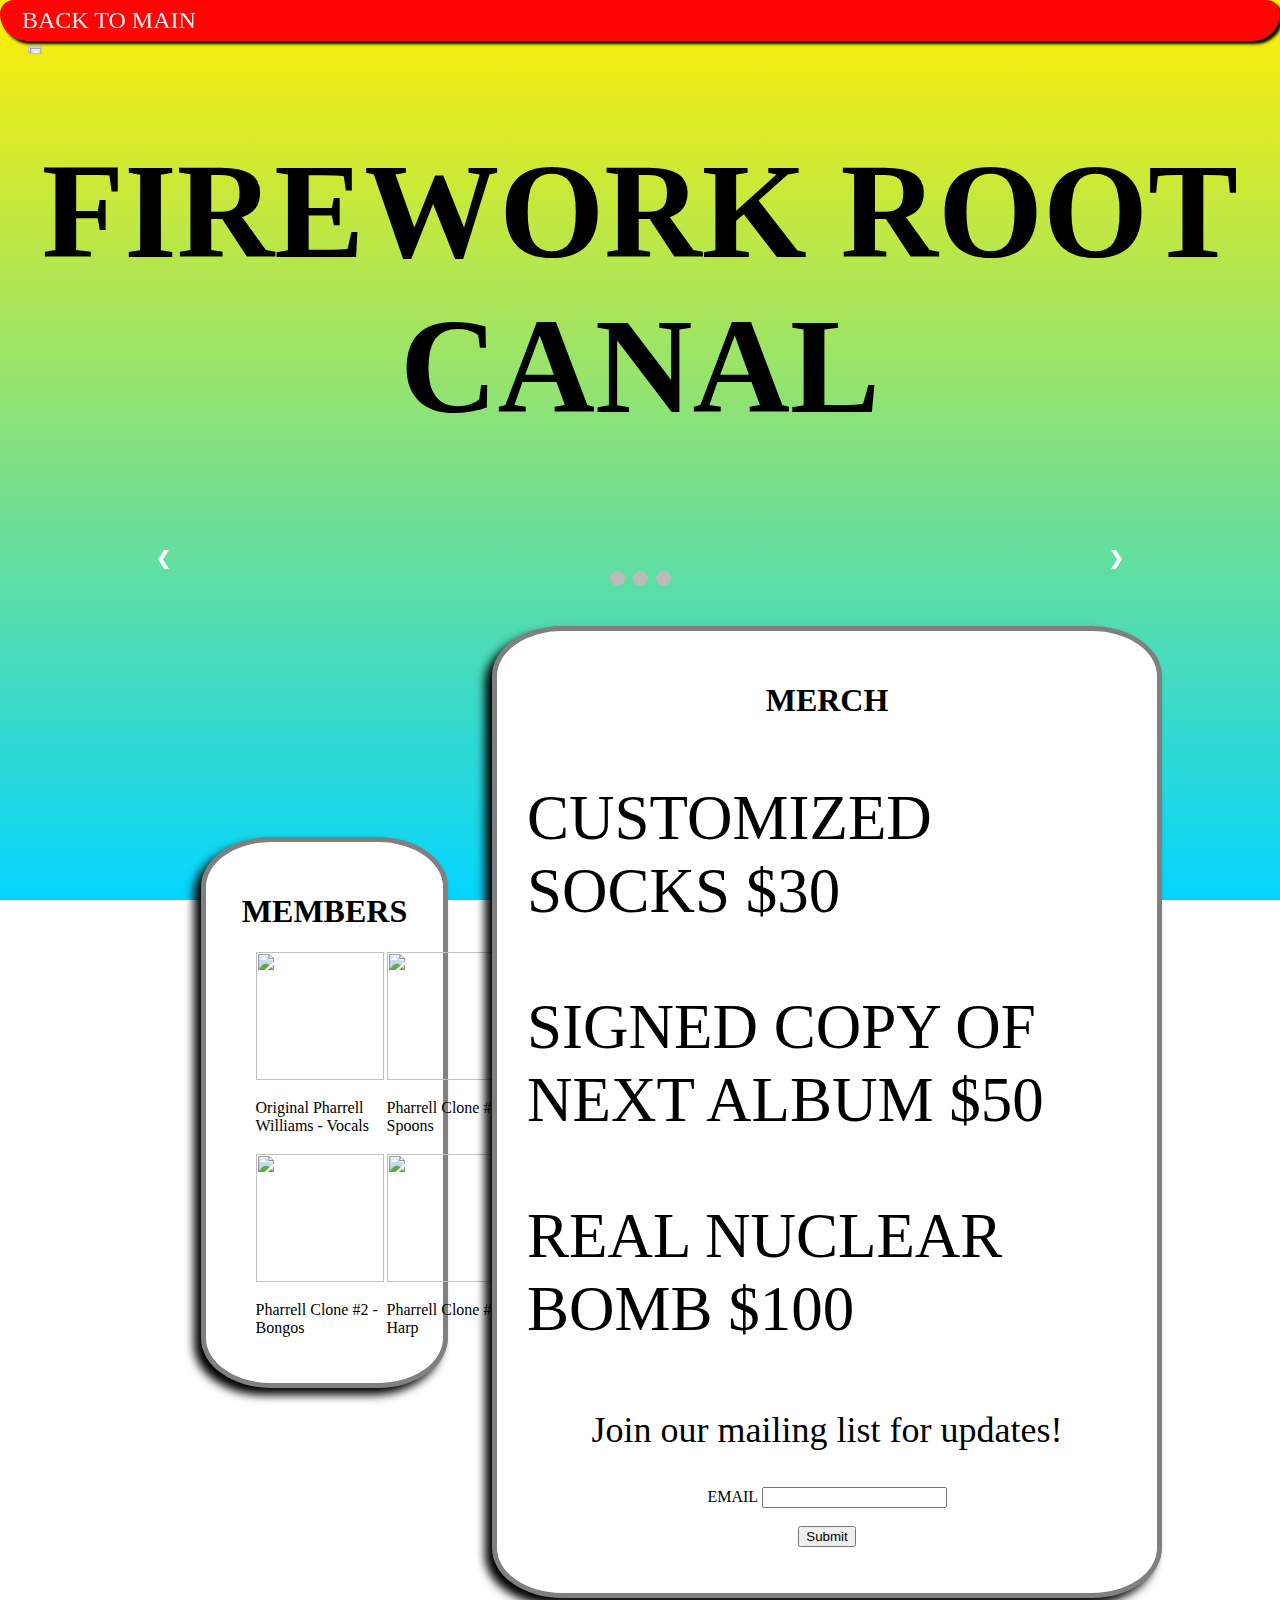
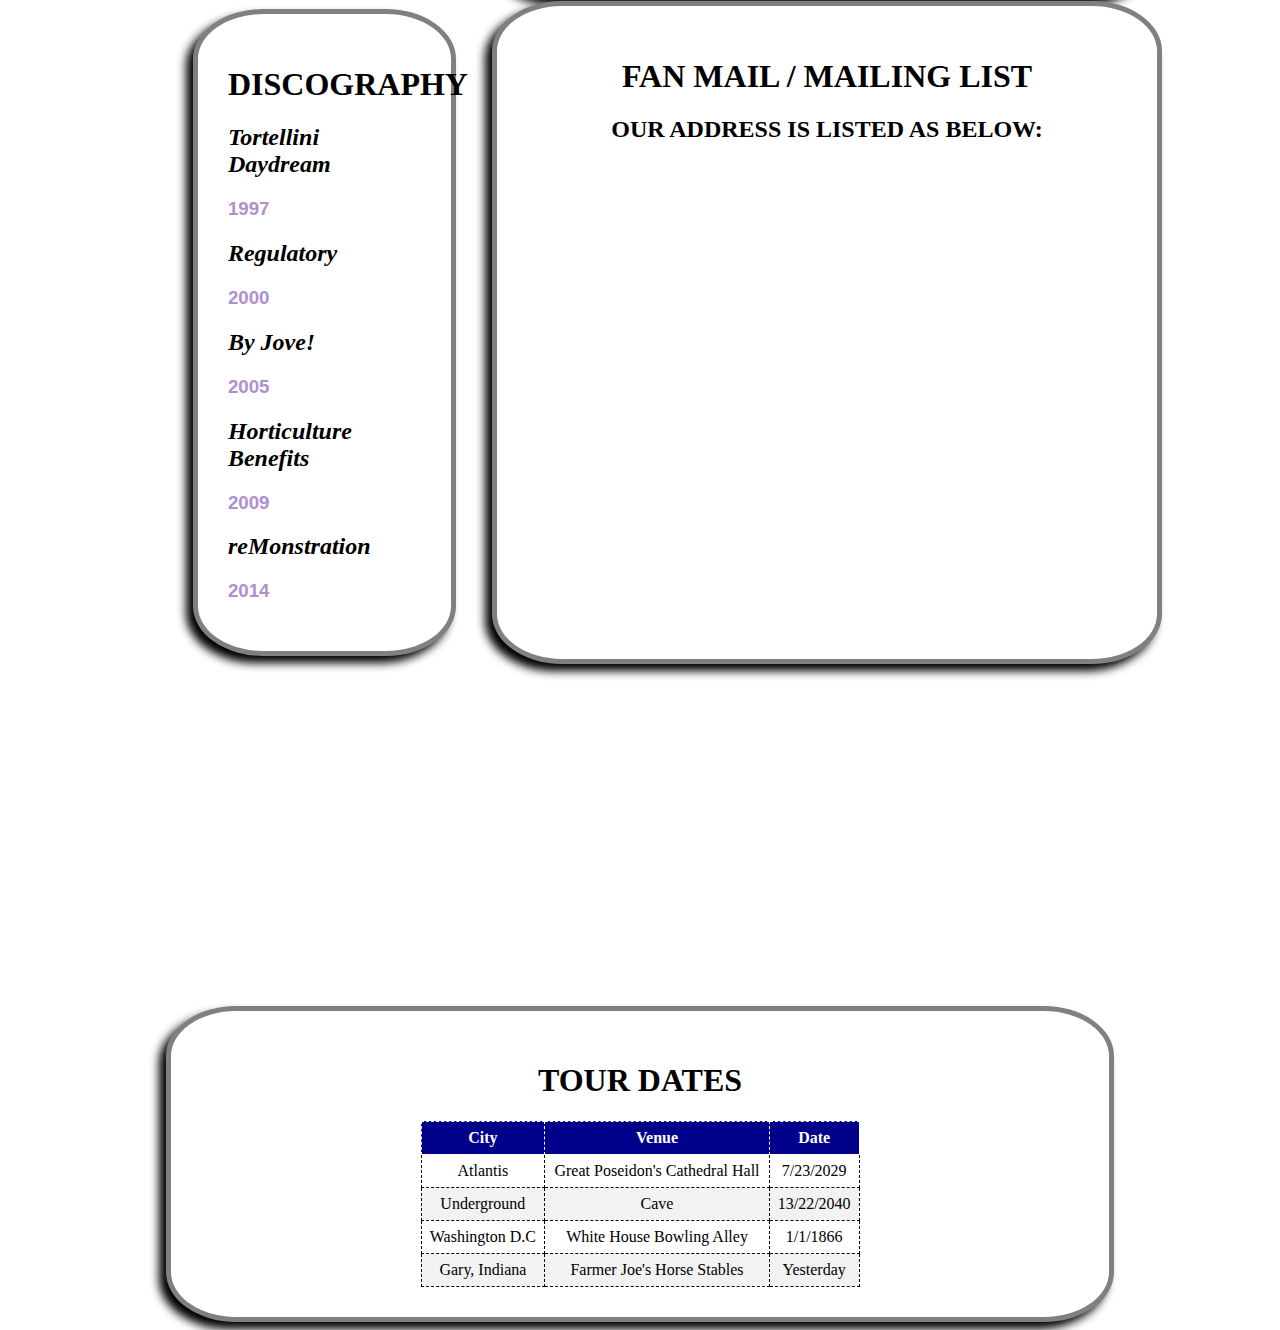
==== band/index.html @ 507c463d "created" ====
<html lang="en">
<head>
  <meta charset="UTF-8">
  <meta http-equiv="X-UA-Compatible" content="IE=edge">
  <meta name="viewport" content="width=device-width, initial-scale=1.0">
  <title>FIREWORK ROOT CANAL</title>
  <link rel="icon" type="image/x-icon" href="https://creazilla-store.fra1.digitaloceanspaces.com/emojis/46846/fireworks-emoji-clipart-xl.png">
</head>
<body>
  <nav> 
      <li><a href="../index.html"> BACK TO MAIN </a> </li>
    </nav>
    <br>
  <div>
  <img src="https://i.imgur.com/sun9bxP.png" id="logo">
  </div>
  <br>
  <h1 id="header"> FIREWORK ROOT CANAL </h1>
  <br>
  
  <!-- Slideshow container -->
<div class="slideshow-container">

  <!-- Full-width images with number and caption text -->
  <div class="mySlides fade">
    <div class="numbertext">1 / 3</div>
    <img src="https://www.filmlinc.org/wp-content/uploads/2015/07/PinkFloydPompeii-1600x900-c-default.jpg" style="width:100%">
    <div class="text">Live at Pompeii</div>
  </div>

  <div class="mySlides fade">
    <div class="numbertext">2 / 3</div>
    <img src="https://static01.nyt.com/images/2021/04/24/us/24virus-briefing-newzealand/merlin_186831753_0b5ec487-51d5-43d3-92cf-eb5c117419e5-videoSixteenByNineJumbo1600.jpg" style="width:100%">
    <div class="text">Recent Festival</div>
  </div>

  <div class="mySlides fade">
    <div class="numbertext">3 / 3</div>
    <img src="https://live.staticflickr.com/4033/4492947150_8d5823bb1b_b.jpg" style="width:100%">
    <div class="text">After a Day of Recording</div>
  </div>

  <!-- Next and previous buttons -->
  <a class="prev" onclick="plusSlides(-1)">&#10094;</a>
  <a class="next" onclick="plusSlides(1)">&#10095;</a>
</div>
<br>

<!-- The dots/circles -->
<div style="text-align:center">
  <span class="dot" onclick="currentSlide(1)"></span>
  <span class="dot" onclick="currentSlide(2)"></span>
  <span class="dot" onclick="currentSlide(3)"></span>
</div>
  
  
  
  <br>
  <br>
     <div id="container">
       
       <div id="members">
         <h1> MEMBERS </h1>
         <div id="mempics">
         <img src="https://media.vanityfair.com/photos/60c364c11e322f4e790a0512/4:3/w_1776,h_1332,c_limit/pharrell-williams-chanel-story-tout.jpg" id="phar1">
         <img src="https://media.gq.com/photos/5582d78d09f0bee5644027e0/1:1/w_450,h_450,c_limit/entertainment-2014-04-pharrell-williams-gq-magazine-april-2014-mens-style-fashion-color.jpg" id="phar2">
           <p> Original Pharrell Williams - Vocals </p>
           <p> Pharrell Clone #1 - Spoons</p>
         <img src="https://i.guim.co.uk/img/media/4cf15aacab4cccc0d5ba99f42c74a1e76a012a07/234_406_3615_2169/master/3615.jpg?width=1200&height=1200&quality=85&auto=format&fit=crop&s=e038cf43891a2fe5aacd7b20dd3fdbf5" id="phar3">
         <img src="https://www.tagesschau.de/multimedia/bilder/pharrell-williams-101~_v-videowebm.jpg" id="phar4">
           <p> Pharrell Clone #2 - Bongos</p>
           <p> Pharrell Clone #3 - Harp</p>
         </div>
       </div>
       <div id="tix">
         <h1> MERCH </h1>
         <p id="tkts"> CUSTOMIZED SOCKS $30 </p>
         <p id="tkts"> SIGNED COPY OF NEXT ALBUM $50 </p>
         <p id="tkts"> REAL NUCLEAR BOMB $100 </p>
         <p id="mail"> Join our mailing list for updates! </p>
                           <form onsubmit="alert('You are now signed up!')">
  <label for="email">EMAIL</label>
  <input type="text" id="email" name="email"><br><br>
  <input type="submit" value="Submit">
</form>
       </div>
       <div id="tstim">
         <h1> DISCOGRAPHY </h1>
         <h2> <i> Tortellini Daydream </i> </h2>
         <h3>  1997 </h3>
         <h2> <i> Regulatory </i> </h2> 
           <h3> 2000 </h3>
         <h2> <i> By Jove! </i> </h2>
          <h3> 2005 </h3>
         <h2> <i> Horticulture Benefits </i> </h2>
         <h3>  2009 </h3>
         <h2> <i> reMonstration </i> </h2>
         <h3> 2014 </h3>
         
         
       </div>
       <div id="fanmail">
         <h1> FAN MAIL / MAILING LIST </h1>
         <h2 id="fan"> OUR ADDRESS IS LISTED AS BELOW: </h2>
       <p id="map">  <iframe src="https://www.google.com/maps/embed?pb=!1m18!1m12!1m3!1d15647.198945848904!2d142.19081103603085!3d11.349333309109348!2m3!1f0!2f0!3f0!3m2!1i1024!2i768!4f13.1!3m3!1m2!1s0x67328f3cd57de715%3A0x1bbe64e7a21aa7fc!2sMariana%20Trench!5e0!3m2!1sen!2sus!4v1680897183555!5m2!1sen!2sus" width="600" height="450" style="border:0;" allowfullscreen="" loading="lazy" referrerpolicy="no-referrer-when-downgrade"></iframe> </p>
       </div>        
  </div>  
  
  
  
  <br> <br> <br> <br> <br> <br>  <br> <br> <br> <br> <br> <br>  <br> <br> <br> <br> <br> <br>  <br> <br> <br> <br> <br> <br>  <br> <br> <br> <br> <br> <br>  <br> <br> <br> <br> <br> <br>  <br> <br> <br> <br> <br> <br>  <br> <br> <br> <br> <br> <br>  <br> <br> <br> <br> <br> <br>  <br> <br> <br> <br> <br> <br>
    <br> <br> <br> <br> <br> 
  
<!-- I could not get this section to work unless I added a ton of line breaks. It would render way above and intersect with everything and I didn't know how to fix it any other way -->
  
  <div id="bottom"> <h1> TOUR DATES </h1>
    <table>
      <tr>
        <th> City </th>
        <th> Venue </th>
        <th> Date </th>
      </tr>
      <tr> 
        <td> Atlantis </td>
        <td> Great Poseidon's Cathedral Hall </td>
        <td> 7/23/2029 </td>
      </tr>
      <tr> 
        <td> Underground </td>
        <td> Cave </td>
        <td> 13/22/2040 </td>
      </tr>
      <tr> 
        <td> Washington D.C </td>
        <td> White House Bowling Alley </td>
        <td> 1/1/1866 </td>
      </tr>
      <tr> 
        <td> Gary, Indiana </td>
        <td> Farmer Joe's Horse Stables </td>
        <td> Yesterday </td>
      </tr>
      
    </table>
    
  </div>
  
</body>
</html>

<style>
  
  nav{
  font-family:Lucida Console;
  list-style-type:none;
  position:fixed;
  width:100%;
  background-color:#FF0404;
  left:0;
  top:0;
  padding:7px;
  border-radius: 15px 15px 30px 30px;
  box-shadow: 3px 3px 3px;
  }

li{display:inline;
}

a{text-decoration:none;
color:#EFEFEF;
padding:15px;
font-size:18pt;
}

body{background-image:linear-gradient(#FFEE04, #04D5FF);
  background-repeat: no-repeat;
  background-attachment: fixed;}

#news{font-family:Arial Black;
  color:black;
margin:auto;
  width:85%;
font-size:1.65vw;} 

#sidebar{position:fixed;
right:0px;
  top:10vh;
width: 15vw;
  height: 50px;
  border: 3px solid grey;
  padding: 10px;
  background-color:white;
border-radius: 60px / 50px;
box-shadow: -3px 3px 5px;}

#sidebar:hover{background-color:#D5A4FF;
border:solid black 3px;
}

#logo{width:12%;
position:fixed;
padding:20px;
left:8px;}

#container{margin:auto;
display:grid;
height:90vh;
width:75vw;
grid-template: 
  "A B" auto
  "C D"
  "E F";
grid-row-gap:3px;
grid-column-gap:3px;}

@media only screen and (max-width: 1024px) {
  #container{grid-template: 
  "A" auto
  "B"
  "C"
  "D";}
#mailing{background-color:orange;}
}

#members{background-color:white;
width:75%;
padding:30px;
border:solid grey 5px;
border-radius:70px / 50px;
box-shadow: -7px 7px 10px;
margin:auto;}

#mempics{display:grid;
grid-template: 
  "A B" auto
  "C D";
grid-row-gap:3px;
grid-column-gap:3px;
margin:auto;
  width:78%
}

#tix{background-color:white;
width:100%;
padding:30px;
border:solid grey 5px;
border-radius:70px / 50px;
box-shadow: -7px 7px 10px;
margin:auto;}

#tstim{background-color:white;
width:80%;
padding:30px;
border:solid grey 5px;
border-radius:70px / 50px;
box-shadow: -7px 7px 10px;
margin:auto;}

#fanmail{background-color:white;
width:100%;
padding:30px;
border:solid grey 5px;
border-radius:70px / 50px;
box-shadow: -7px 7px 10px;
margin:auto;}

#bottom{background-color:white;
width:75%;
padding:30px;
border:solid grey 5px;
border-radius:70px / 50px;
box-shadow: -7px 7px 10px;
margin:auto;}

#phar1{width:10vw;}
#phar2{width:10vw;}
#phar3{width:10vw;}
#phar4{width:10vw;}

p{font-family:Gill Sans MT;}
h1{font-family:Bahnschrift;
text-align:center;}

#tkts{font-size:7vh;}

h2{font-family:Arial Black;}
h3{font-family:Arial;
color:#B18FCF;}
#fan{text-align:center;}
#map{text-align:center;}
#court{text-align:center;
font-family:Lucida Console;
font-size:2vh;}
#header{font-family:"Jokerman";
font-size:15vh;}

form{text-align:center;
font-family:Calibri}


#mail{font-family:Lucida Console;
text-align:center;
font-size:4vh;}

* {box-sizing:border-box}

/* Slideshow container */
.slideshow-container {
  max-width: 1000px;
  position: relative;
  margin: auto;
}

/* Hide the images by default */
.mySlides {
  display: none;
}

/* Next & previous buttons */
.prev, .next {
  cursor: pointer;
  position: absolute;
  top: 50%;
  width: auto;
  margin-top: -22px;
  padding: 16px;
  color: white;
  font-weight: bold;
  font-size: 18px;
  transition: 0.6s ease;
  border-radius: 0 3px 3px 0;
  user-select: none;
}

/* Position the "next button" to the right */
.next {
  right: 0;
  border-radius: 3px 0 0 3px;
}

/* On hover, add a black background color with a little bit see-through */
.prev:hover, .next:hover {
  background-color: rgba(0,0,0,0.8);
}

/* Caption text */
.text {
  color: #f2f2f2;
  font-size: 15px;
  padding: 8px 12px;
  position: absolute;
  bottom: 8px;
  width: 100%;
  text-align: center;
}

/* Number text (1/3 etc) */
.numbertext {
  color: #f2f2f2;
  font-size: 12px;
  padding: 8px 12px;
  position: absolute;
  top: 0;
}

/* The dots/bullets/indicators */
.dot {
  cursor: pointer;
  height: 15px;
  width: 15px;
  margin: 0 2px;
  background-color: #bbb;
  border-radius: 50%;
  display: inline-block;
  transition: background-color 0.6s ease;
}

.active, .dot:hover {
  background-color: #717171;
}

/* Fading animation */
.fade {
  animation-name: fade;
  animation-duration: 1.5s;
}

@keyframes fade {
  from {opacity: .4}
  to {opacity: 1}
}


table, tr, th, td {
  border: dashed black 1px;
  font-family: Lucida Console;
}

td, th {
  text-align: center;
  padding:7px
}

table {
  width:50%;
  border-collapse: collapse;
  margin-left:25%;
  }
tr:hover, tr:nth-child(odd):hover {
  background-color:lightgrey;
}
tr:nth-child(odd) {
  background-color:#f2f2f2
}
th {
  background-color:darkblue;
  color:white;
  border:dashed white 1px
}
th:hover{
  background-color:#ffff74;
  color:black;
  border: dashed black 1px;
}
  
</style>

<script>
  
  let slideIndex = 1;
showSlides(slideIndex);

// Next/previous controls
function plusSlides(n) {
  showSlides(slideIndex += n);
}

// Thumbnail image controls
function currentSlide(n) {
  showSlides(slideIndex = n);
}

function showSlides(n) {
  let i;
  let slides = document.getElementsByClassName("mySlides");
  let dots = document.getElementsByClassName("dot");
  if (n > slides.length) {slideIndex = 1}
  if (n < 1) {slideIndex = slides.length}
  for (i = 0; i < slides.length; i++) {
    slides[i].style.display = "none";
  }
  for (i = 0; i < dots.length; i++) {
    dots[i].className = dots[i].className.replace(" active", "");
  }
  slides[slideIndex-1].style.display = "block";
  dots[slideIndex-1].className += " active";
}
  
  </script
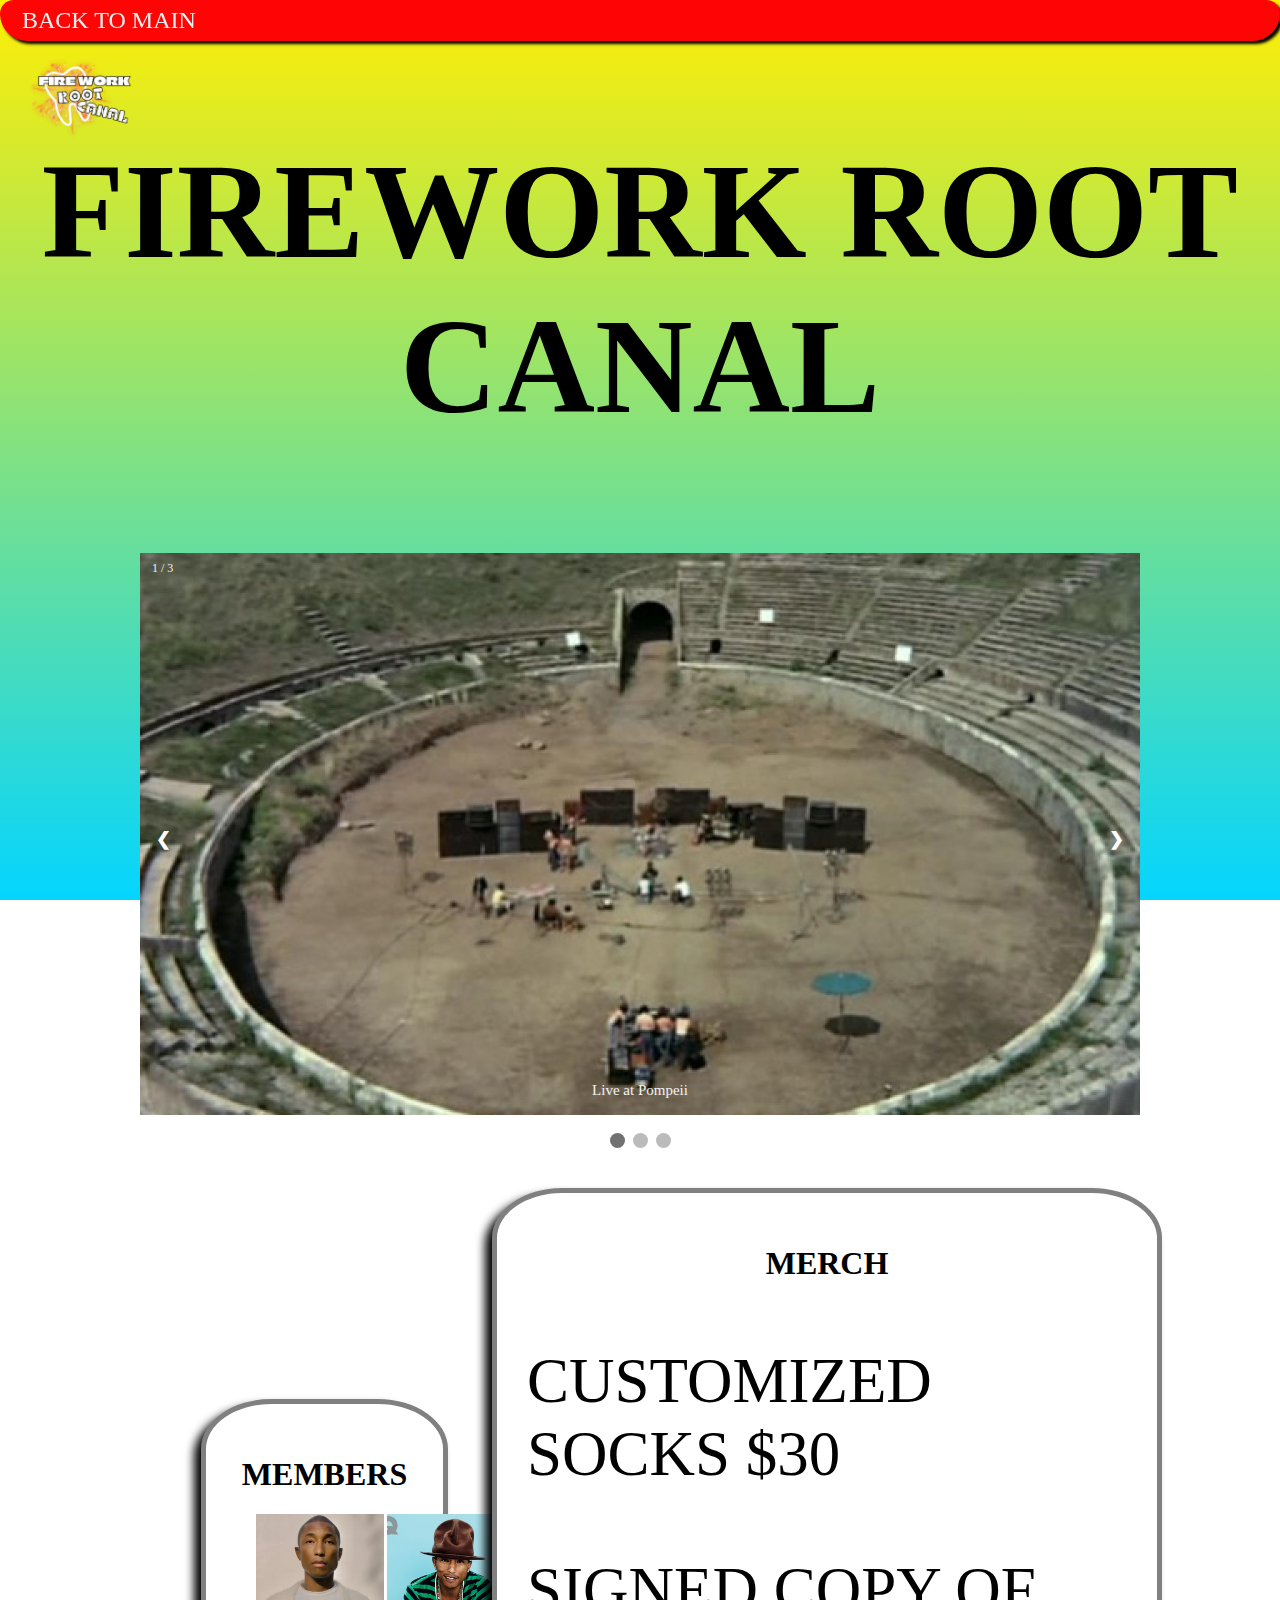
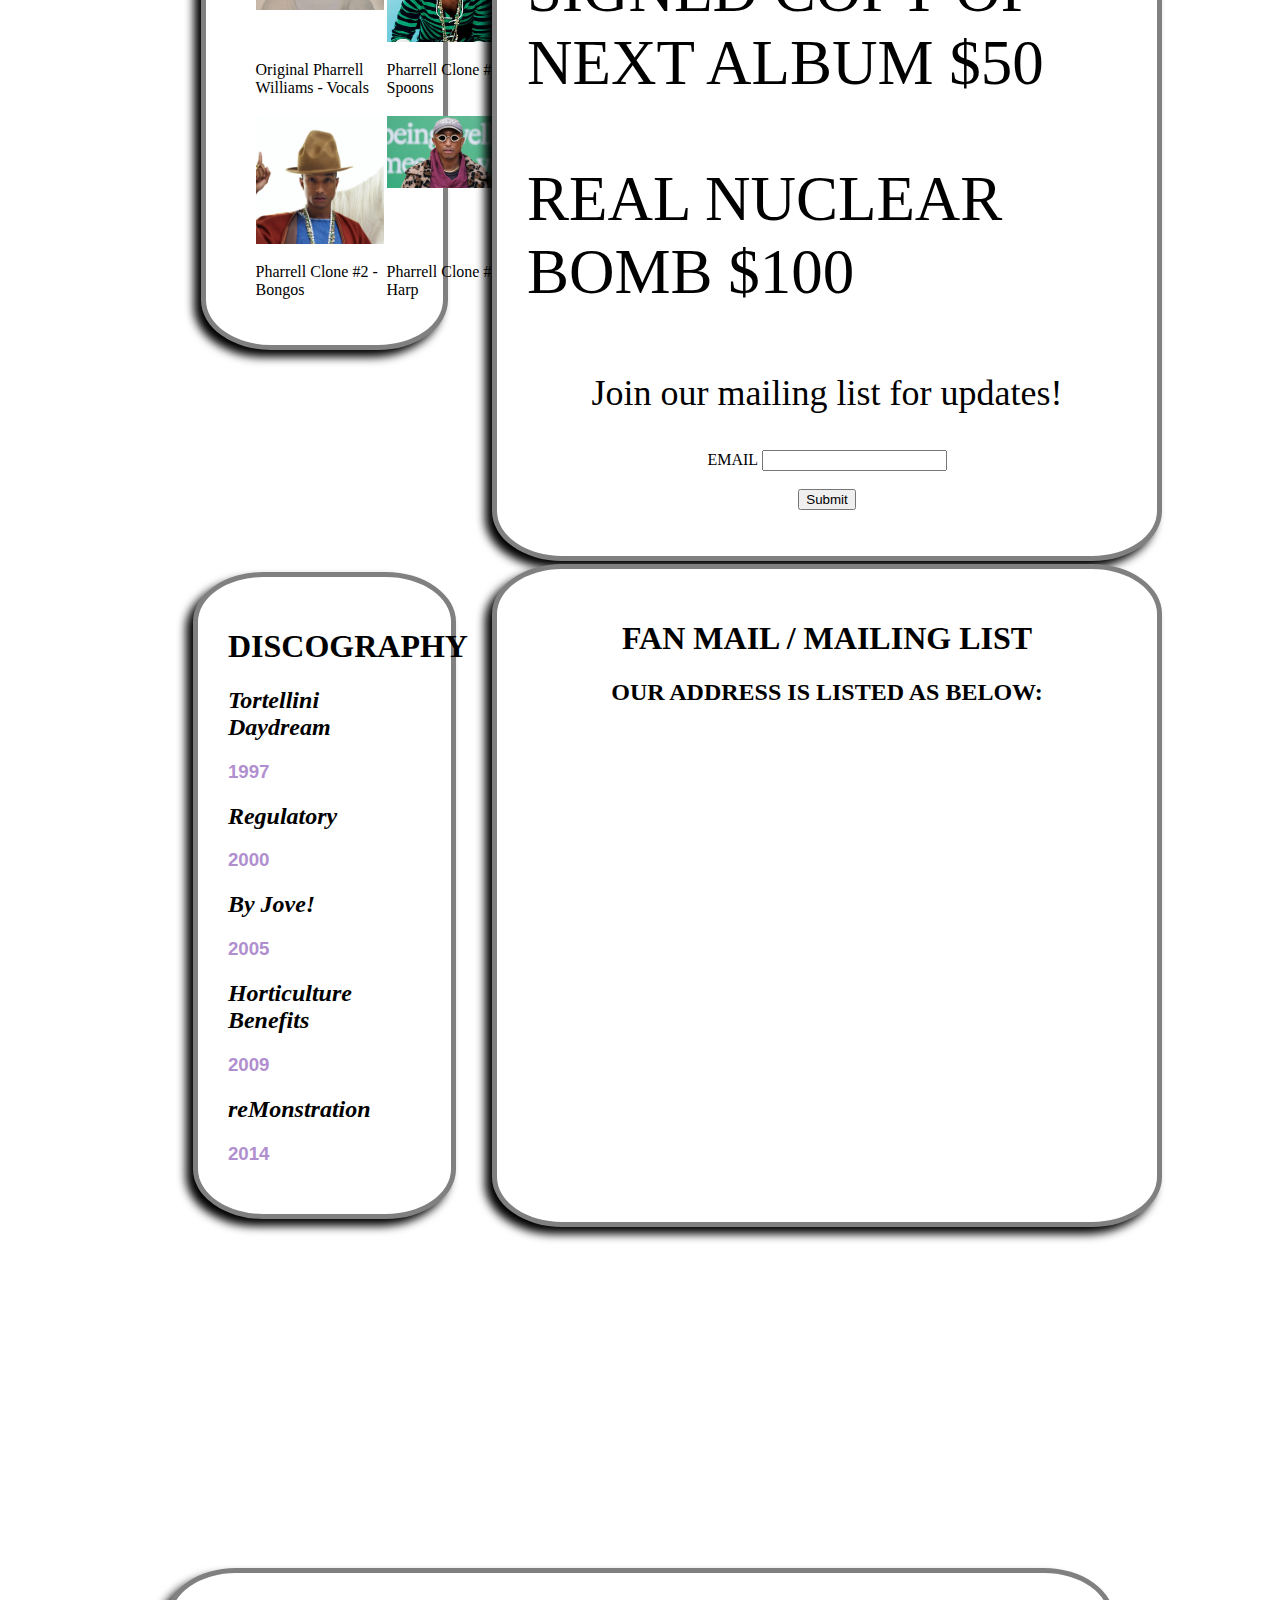
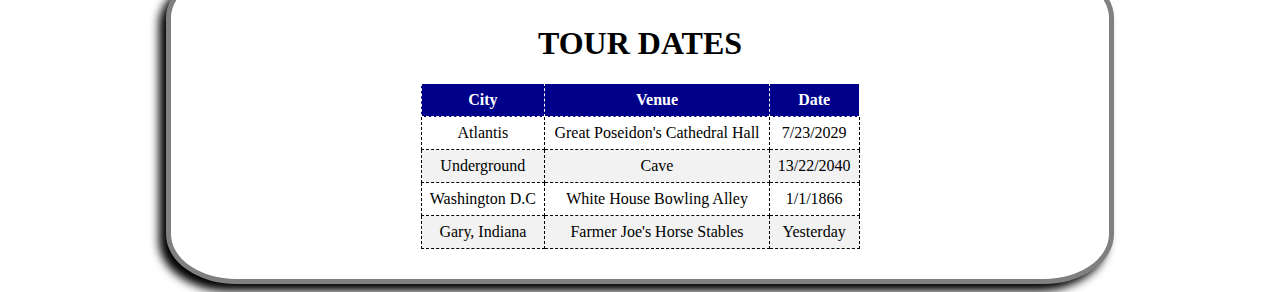
==== commit bc8292ea: "Update index.html" ====
--- a/band/index.html
+++ b/band/index.html
@@ -4,7 +4,7 @@
   <meta http-equiv="X-UA-Compatible" content="IE=edge">
   <meta name="viewport" content="width=device-width, initial-scale=1.0">
   <title>FIREWORK ROOT CANAL</title>
-  <link rel="icon" type="image/x-icon" href="https://creazilla-store.fra1.digitaloceanspaces.com/emojis/46846/fireworks-emoji-clipart-xl.png">
+  <link rel="icon" type="image/x-icon" href="bandicon.png">
 </head>
 <body>
   <nav> 
@@ -12,7 +12,7 @@
     </nav>
     <br>
   <div>
-  <img src="https://i.imgur.com/sun9bxP.png" id="logo">
+  <img src="firework.png" id="logo">
   </div>
   <br>
   <h1 id="header"> FIREWORK ROOT CANAL </h1>
@@ -24,19 +24,19 @@
   <!-- Full-width images with number and caption text -->
   <div class="mySlides fade">
     <div class="numbertext">1 / 3</div>
-    <img src="https://www.filmlinc.org/wp-content/uploads/2015/07/PinkFloydPompeii-1600x900-c-default.jpg" style="width:100%">
+    <img src="pompeii.jpg" style="width:100%">
     <div class="text">Live at Pompeii</div>
   </div>
 
   <div class="mySlides fade">
     <div class="numbertext">2 / 3</div>
-    <img src="https://static01.nyt.com/images/2021/04/24/us/24virus-briefing-newzealand/merlin_186831753_0b5ec487-51d5-43d3-92cf-eb5c117419e5-videoSixteenByNineJumbo1600.jpg" style="width:100%">
+    <img src="live.jpg" style="width:100%">
     <div class="text">Recent Festival</div>
   </div>
 
   <div class="mySlides fade">
     <div class="numbertext">3 / 3</div>
-    <img src="https://live.staticflickr.com/4033/4492947150_8d5823bb1b_b.jpg" style="width:100%">
+    <img src="piano.jpg" style="width:100%">
     <div class="text">After a Day of Recording</div>
   </div>
 
@@ -62,12 +62,12 @@
        <div id="members">
          <h1> MEMBERS </h1>
          <div id="mempics">
-         <img src="https://media.vanityfair.com/photos/60c364c11e322f4e790a0512/4:3/w_1776,h_1332,c_limit/pharrell-williams-chanel-story-tout.jpg" id="phar1">
-         <img src="https://media.gq.com/photos/5582d78d09f0bee5644027e0/1:1/w_450,h_450,c_limit/entertainment-2014-04-pharrell-williams-gq-magazine-april-2014-mens-style-fashion-color.jpg" id="phar2">
+         <img src="phar1.webp" id="phar1">
+         <img src="phar2.webp" id="phar2">
            <p> Original Pharrell Williams - Vocals </p>
            <p> Pharrell Clone #1 - Spoons</p>
-         <img src="https://i.guim.co.uk/img/media/4cf15aacab4cccc0d5ba99f42c74a1e76a012a07/234_406_3615_2169/master/3615.jpg?width=1200&height=1200&quality=85&auto=format&fit=crop&s=e038cf43891a2fe5aacd7b20dd3fdbf5" id="phar3">
-         <img src="https://www.tagesschau.de/multimedia/bilder/pharrell-williams-101~_v-videowebm.jpg" id="phar4">
+         <img src="phar3.webp" id="phar3">
+         <img src="phar4.jpg" id="phar4">
            <p> Pharrell Clone #2 - Bongos</p>
            <p> Pharrell Clone #3 - Harp</p>
          </div>
@@ -456,4 +456,4 @@
   dots[slideIndex-1].className += " active";
 }
   
-  </script
+</script>
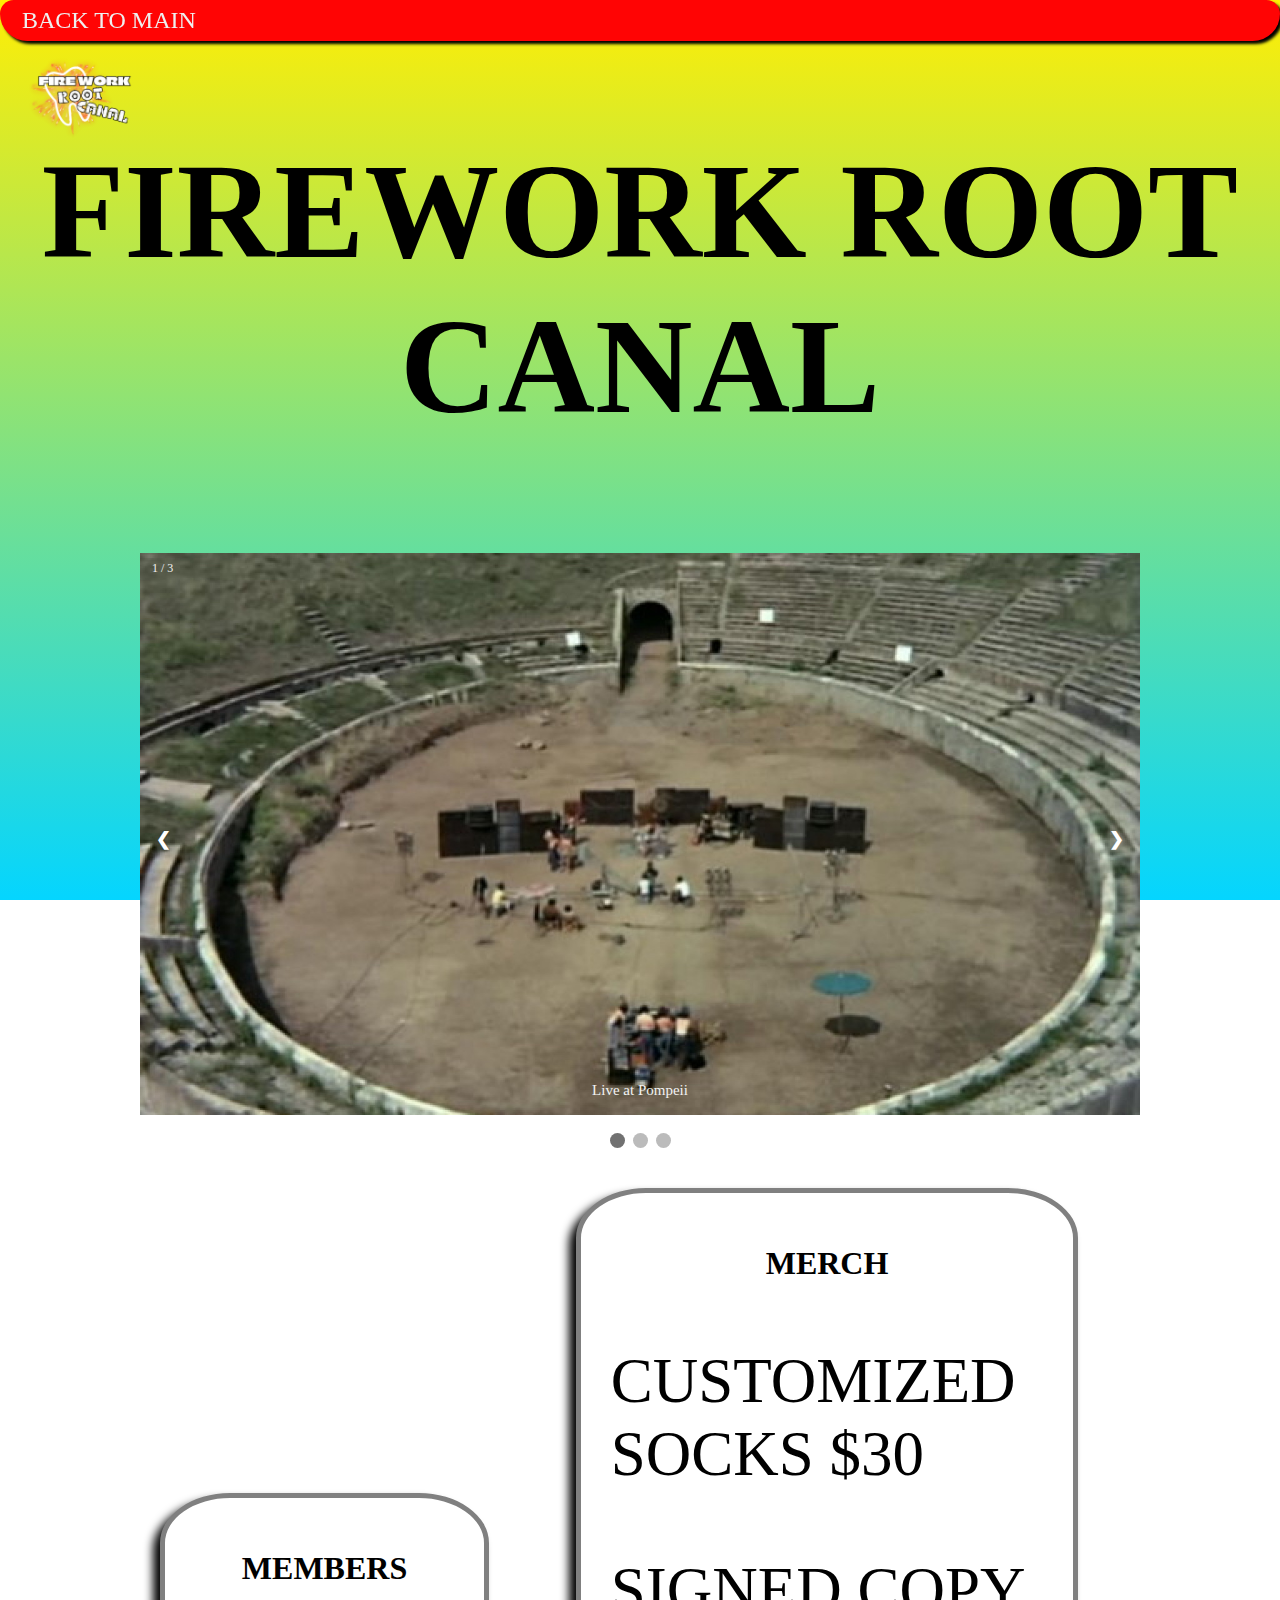
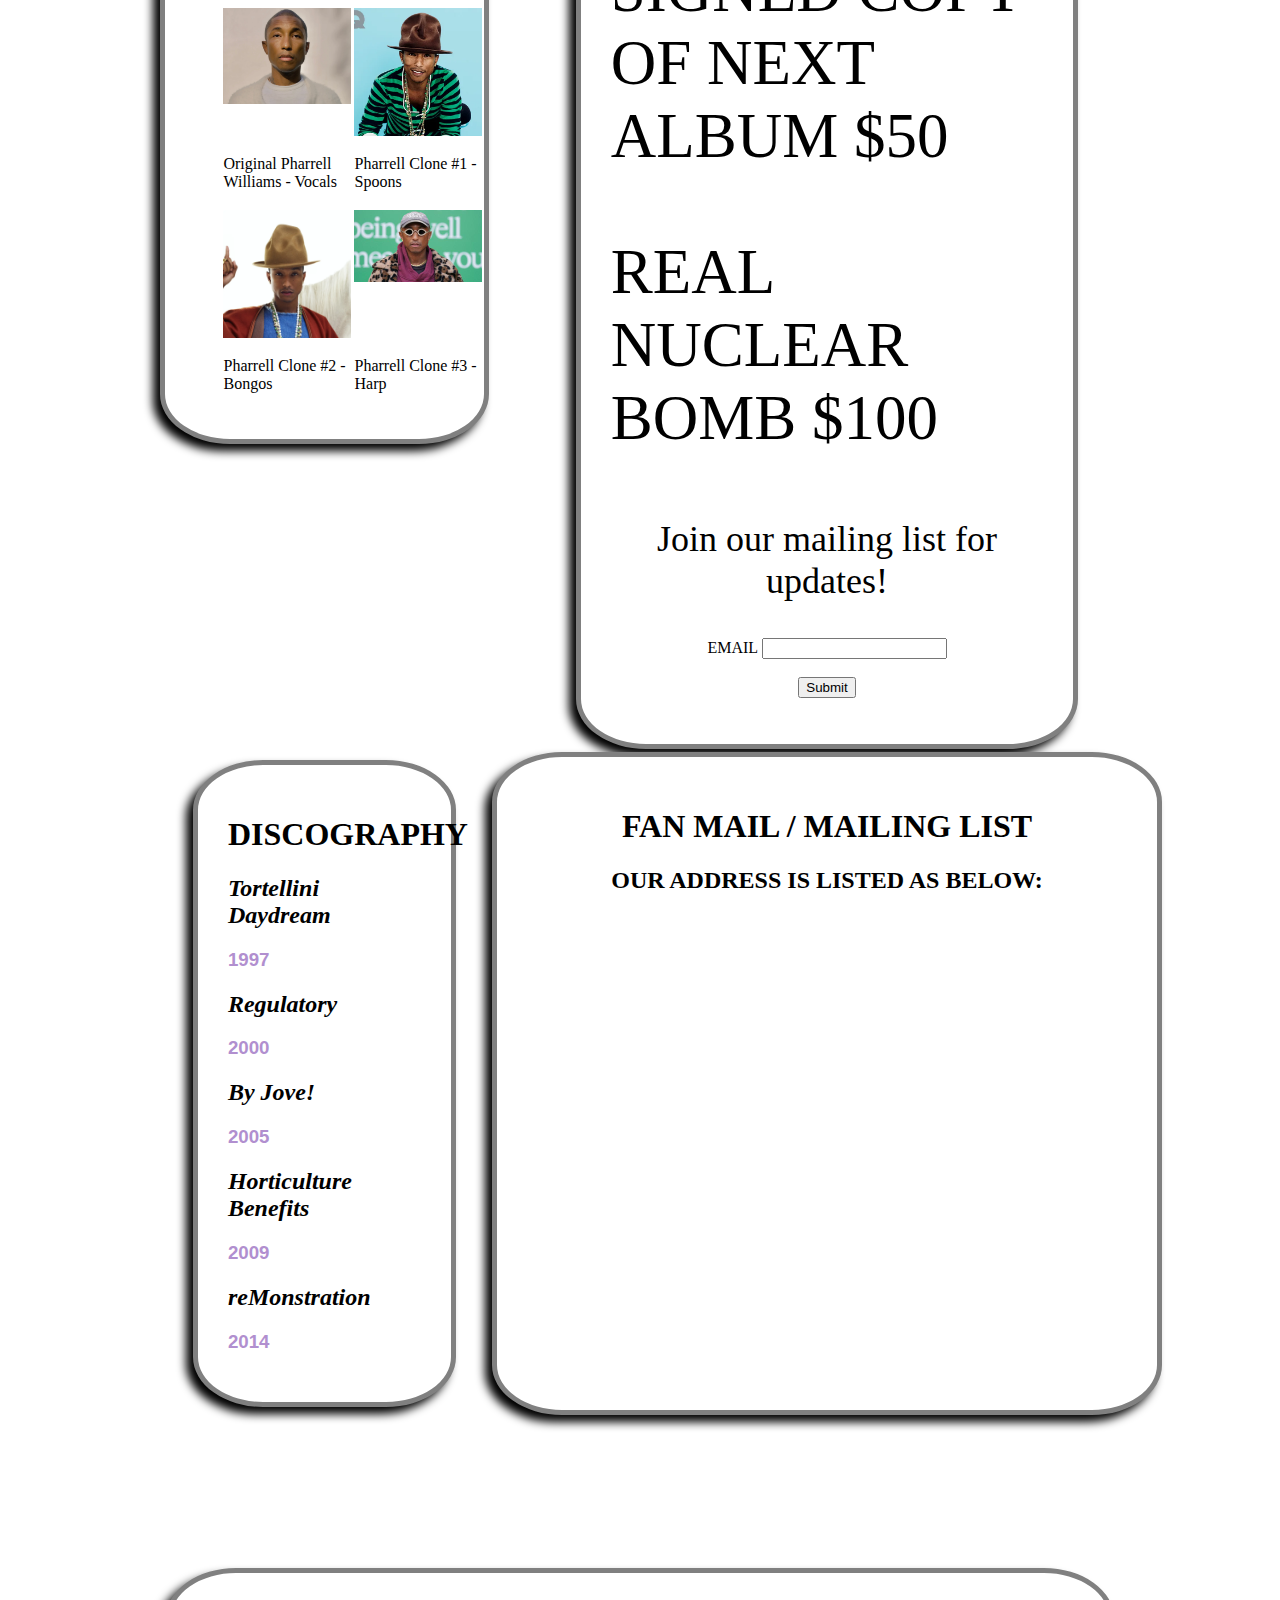
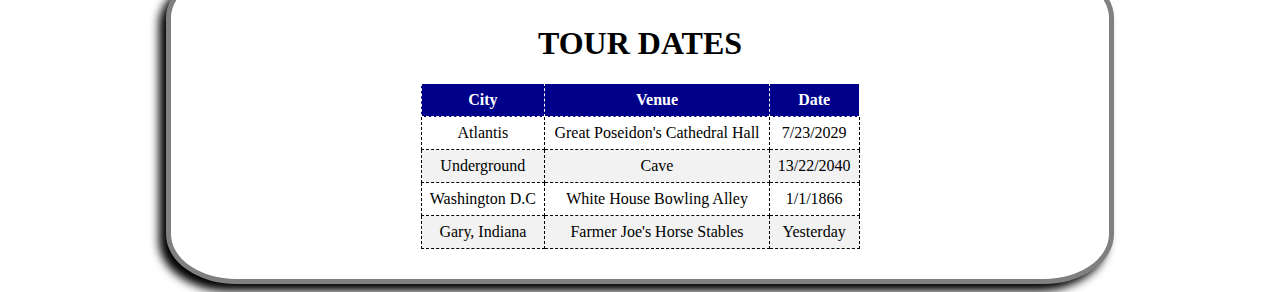
==== commit 2067fafd: "fixed formatting" ====
--- a/band/index.html
+++ b/band/index.html
@@ -223,7 +223,7 @@
 }
 
 #members{background-color:white;
-width:75%;
+width:100%;
 padding:30px;
 border:solid grey 5px;
 border-radius:70px / 50px;
@@ -241,7 +241,7 @@
 }
 
 #tix{background-color:white;
-width:100%;
+width:75%;
 padding:30px;
 border:solid grey 5px;
 border-radius:70px / 50px;
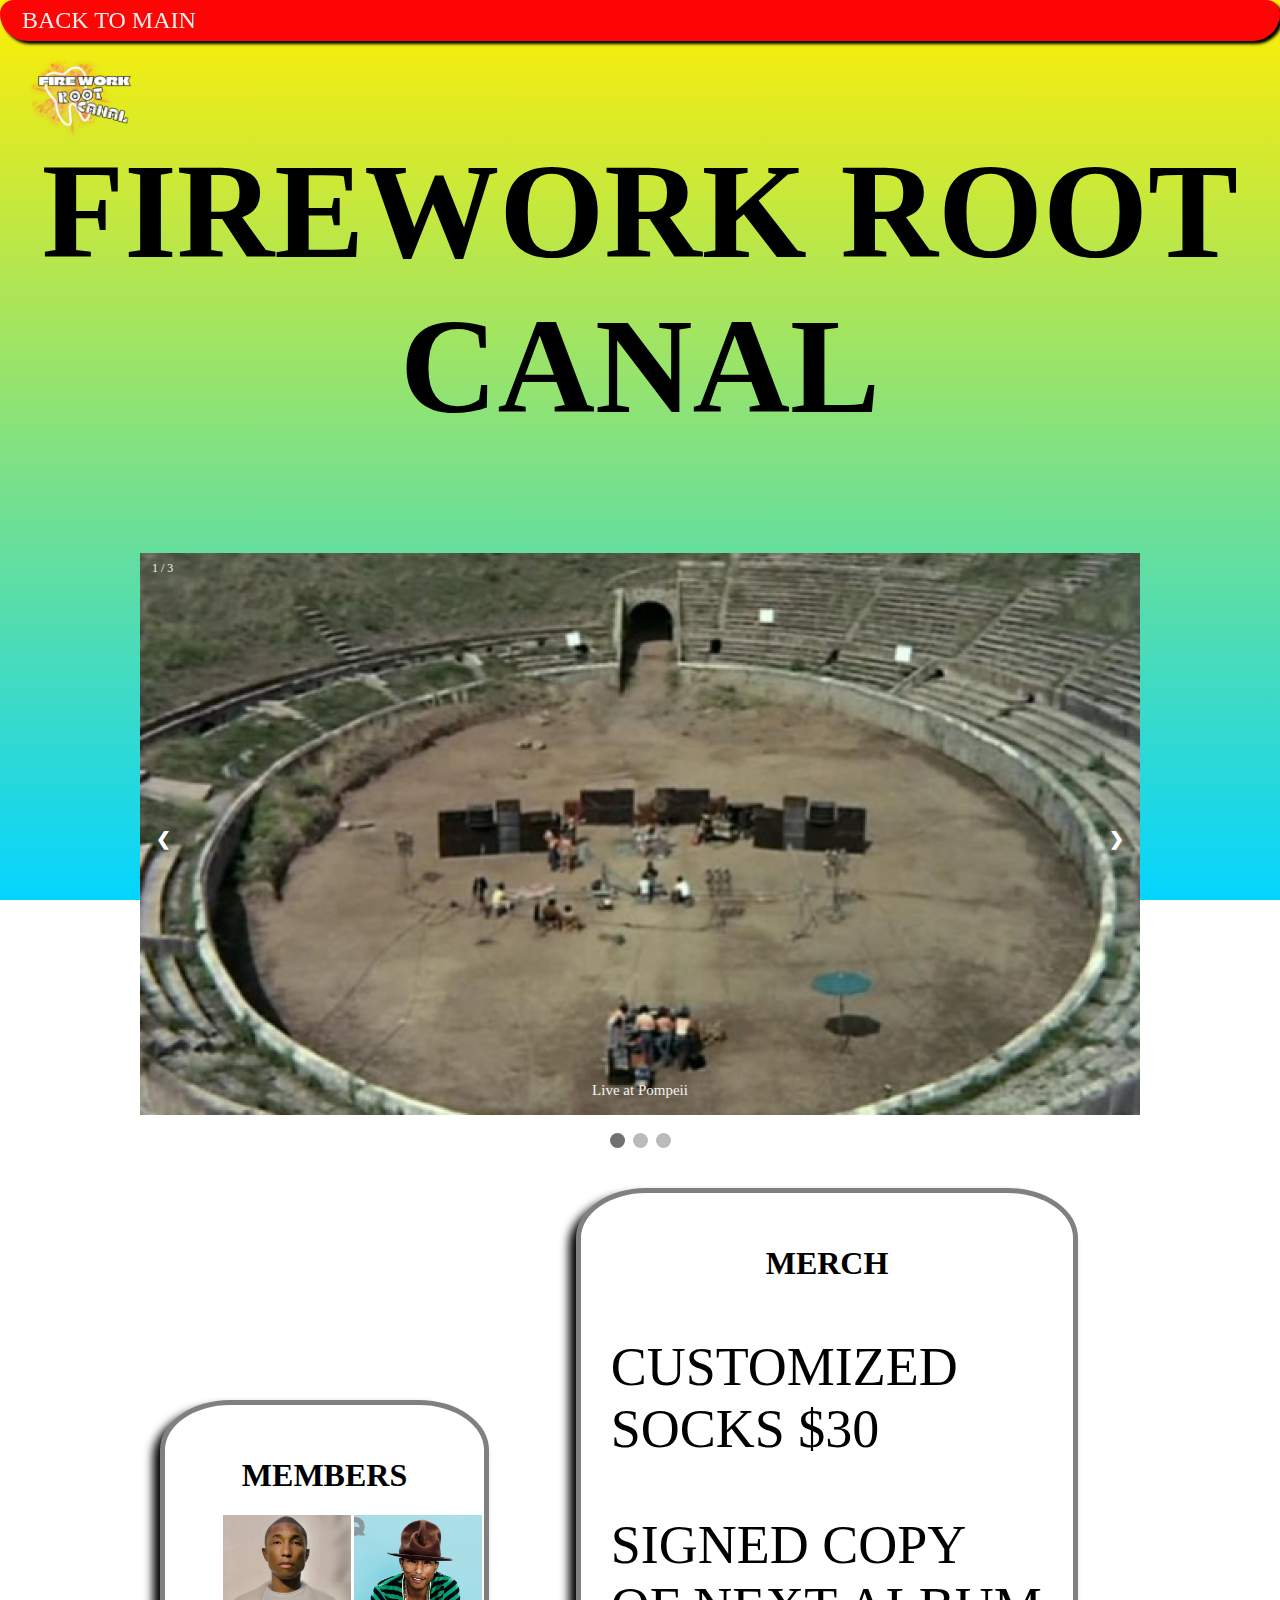
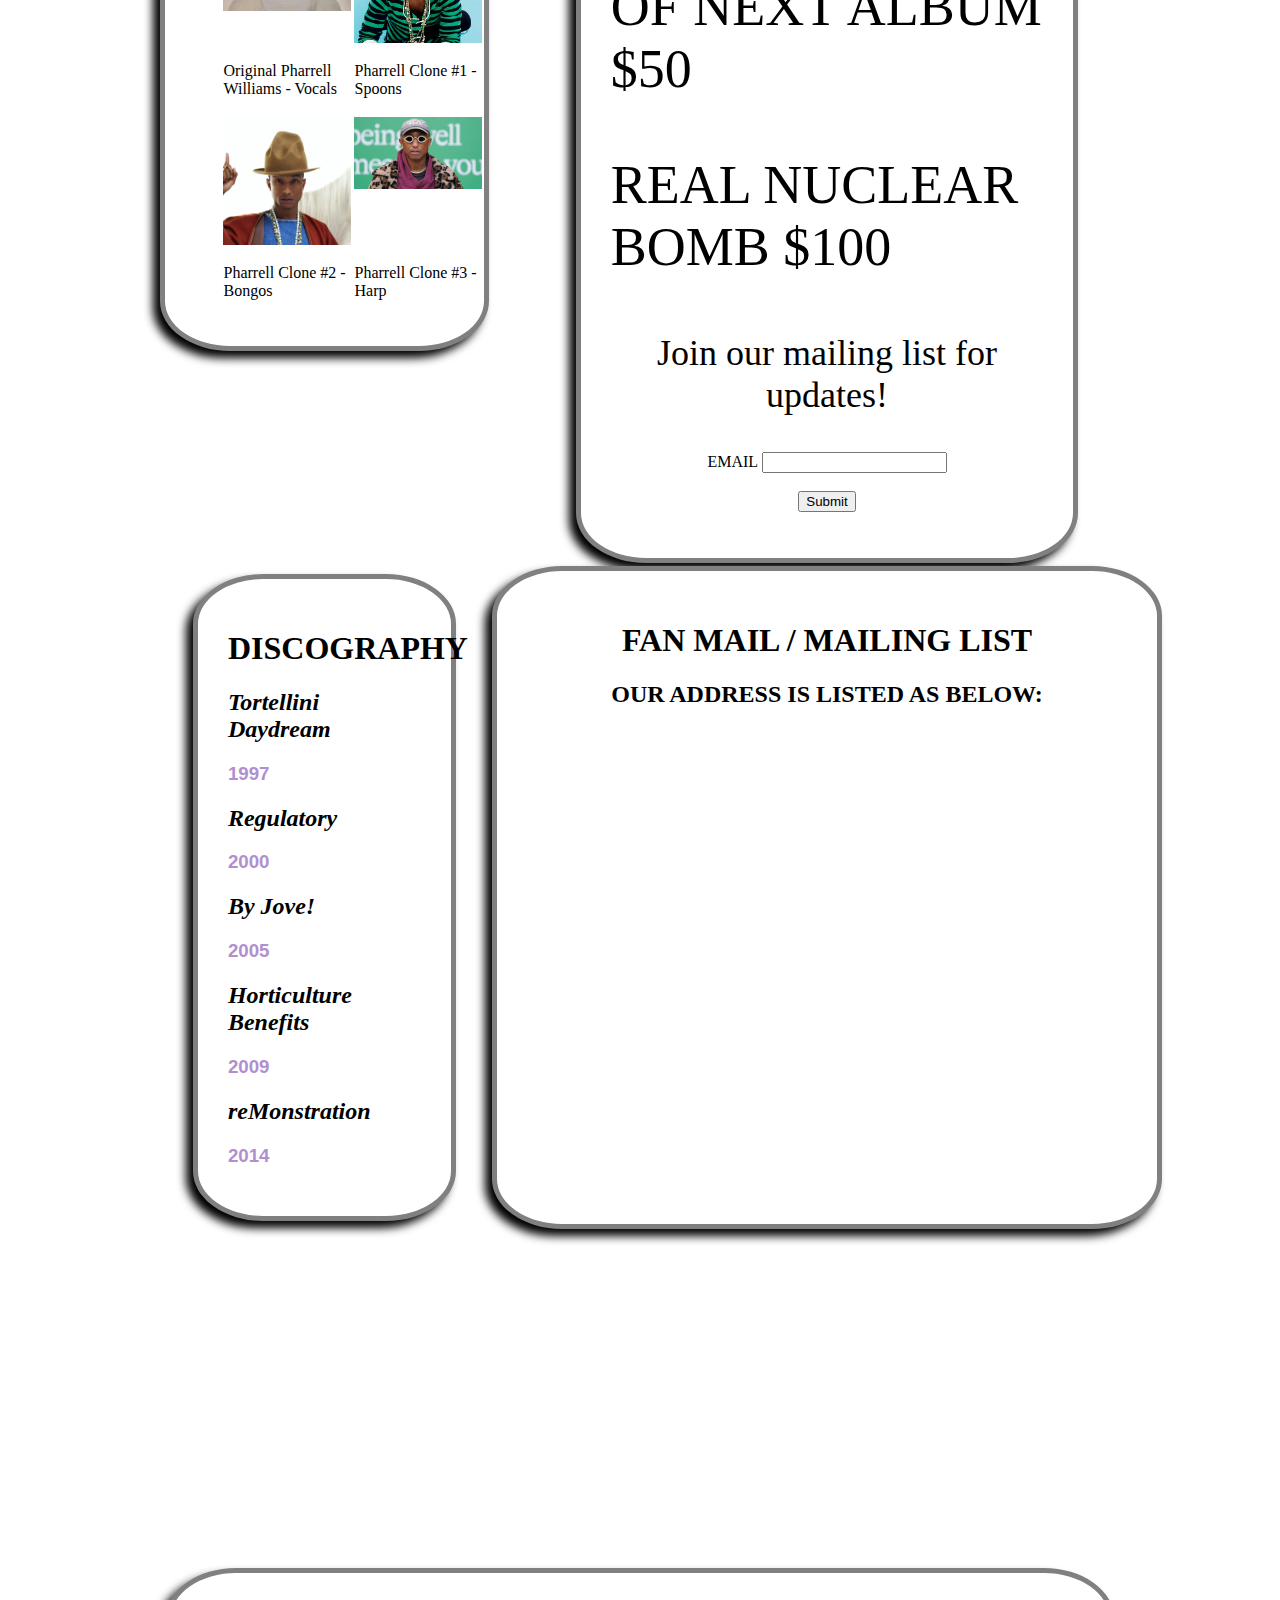
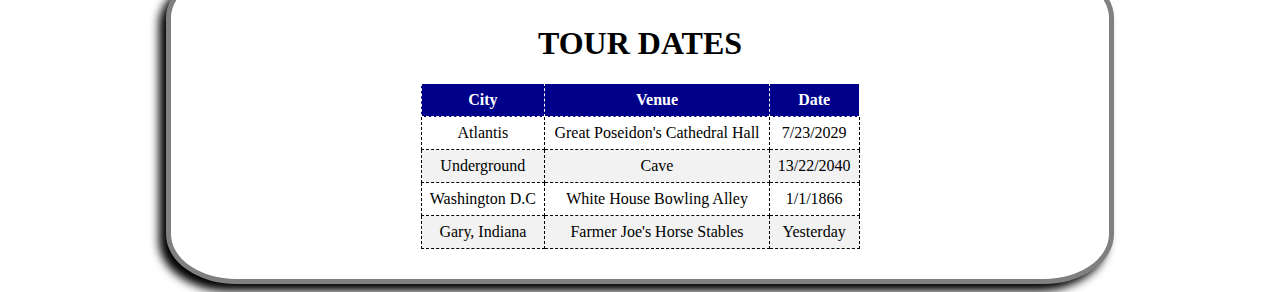
==== commit 22d5b62a: "Update index.html" ====
--- a/band/index.html
+++ b/band/index.html
@@ -281,7 +281,7 @@
 h1{font-family:Bahnschrift;
 text-align:center;}
 
-#tkts{font-size:7vh;}
+#tkts{font-size:6vh;}
 
 h2{font-family:Arial Black;}
 h3{font-family:Arial;
